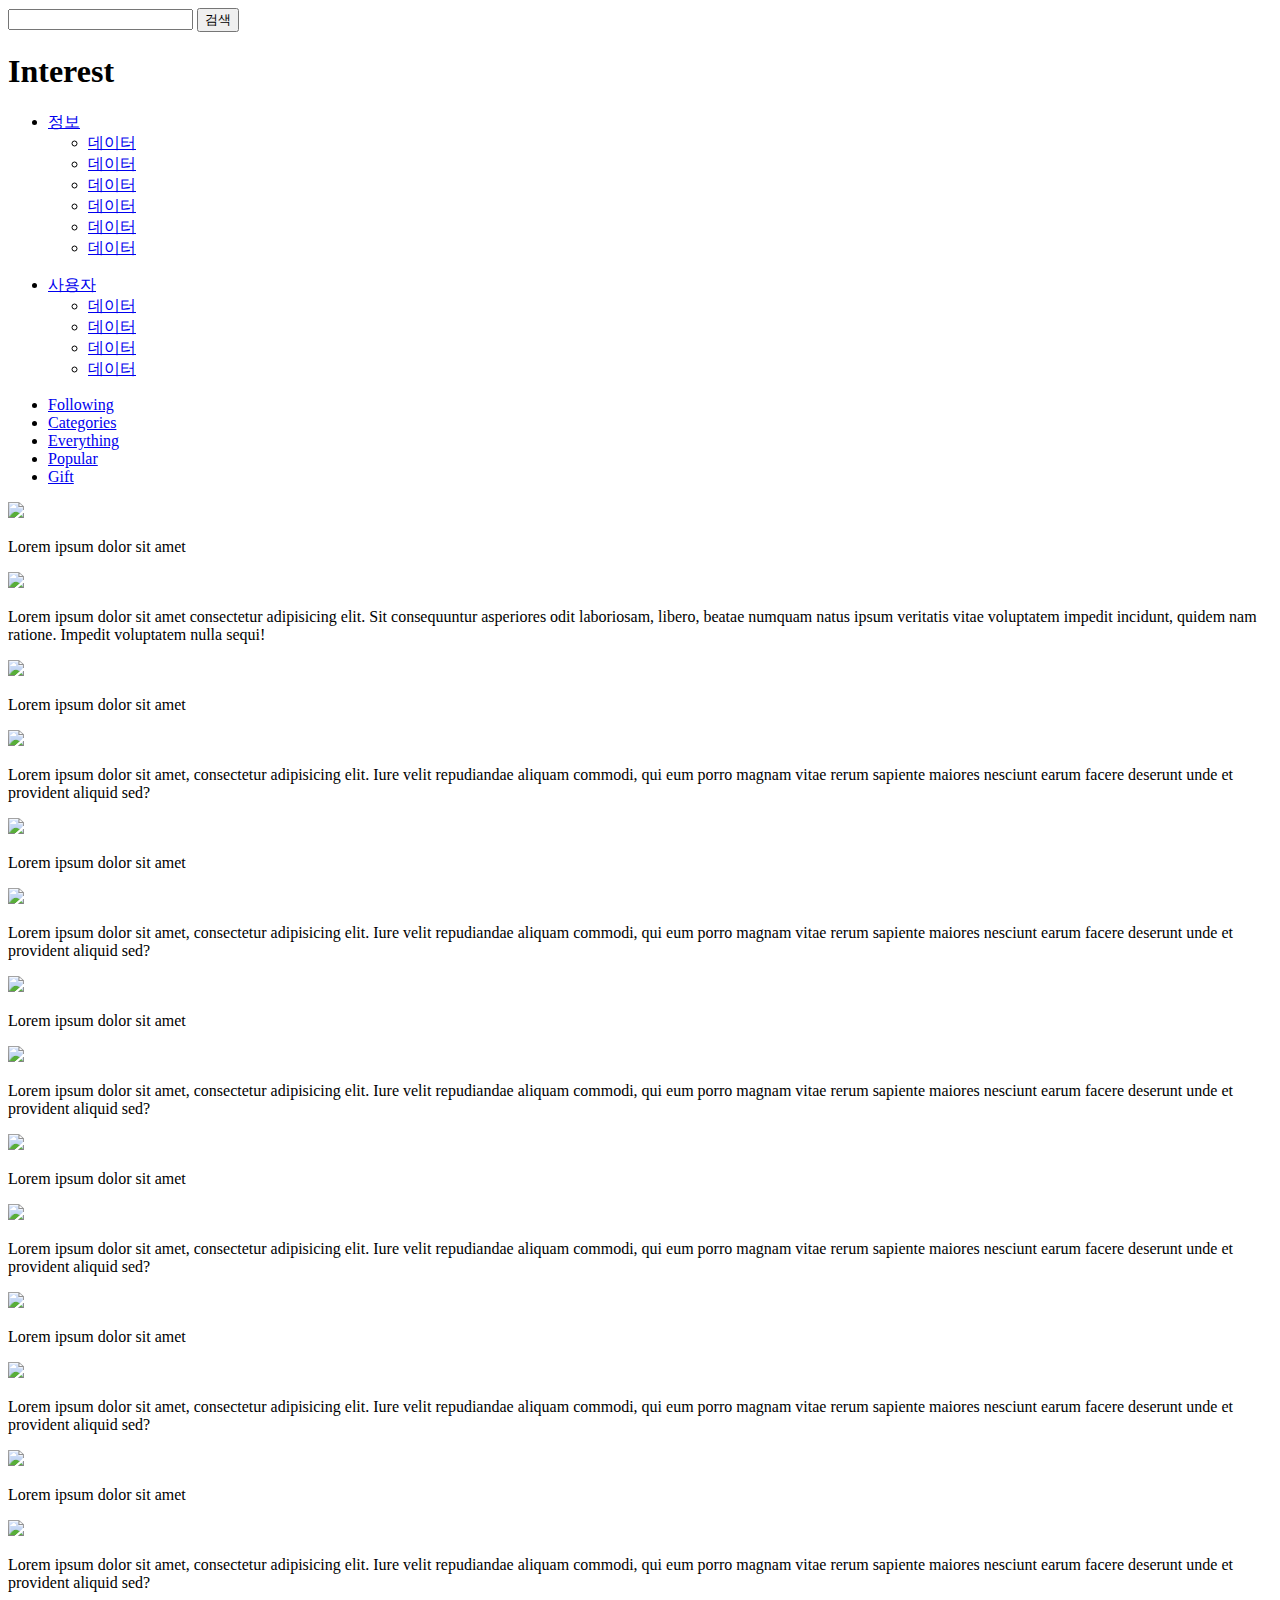
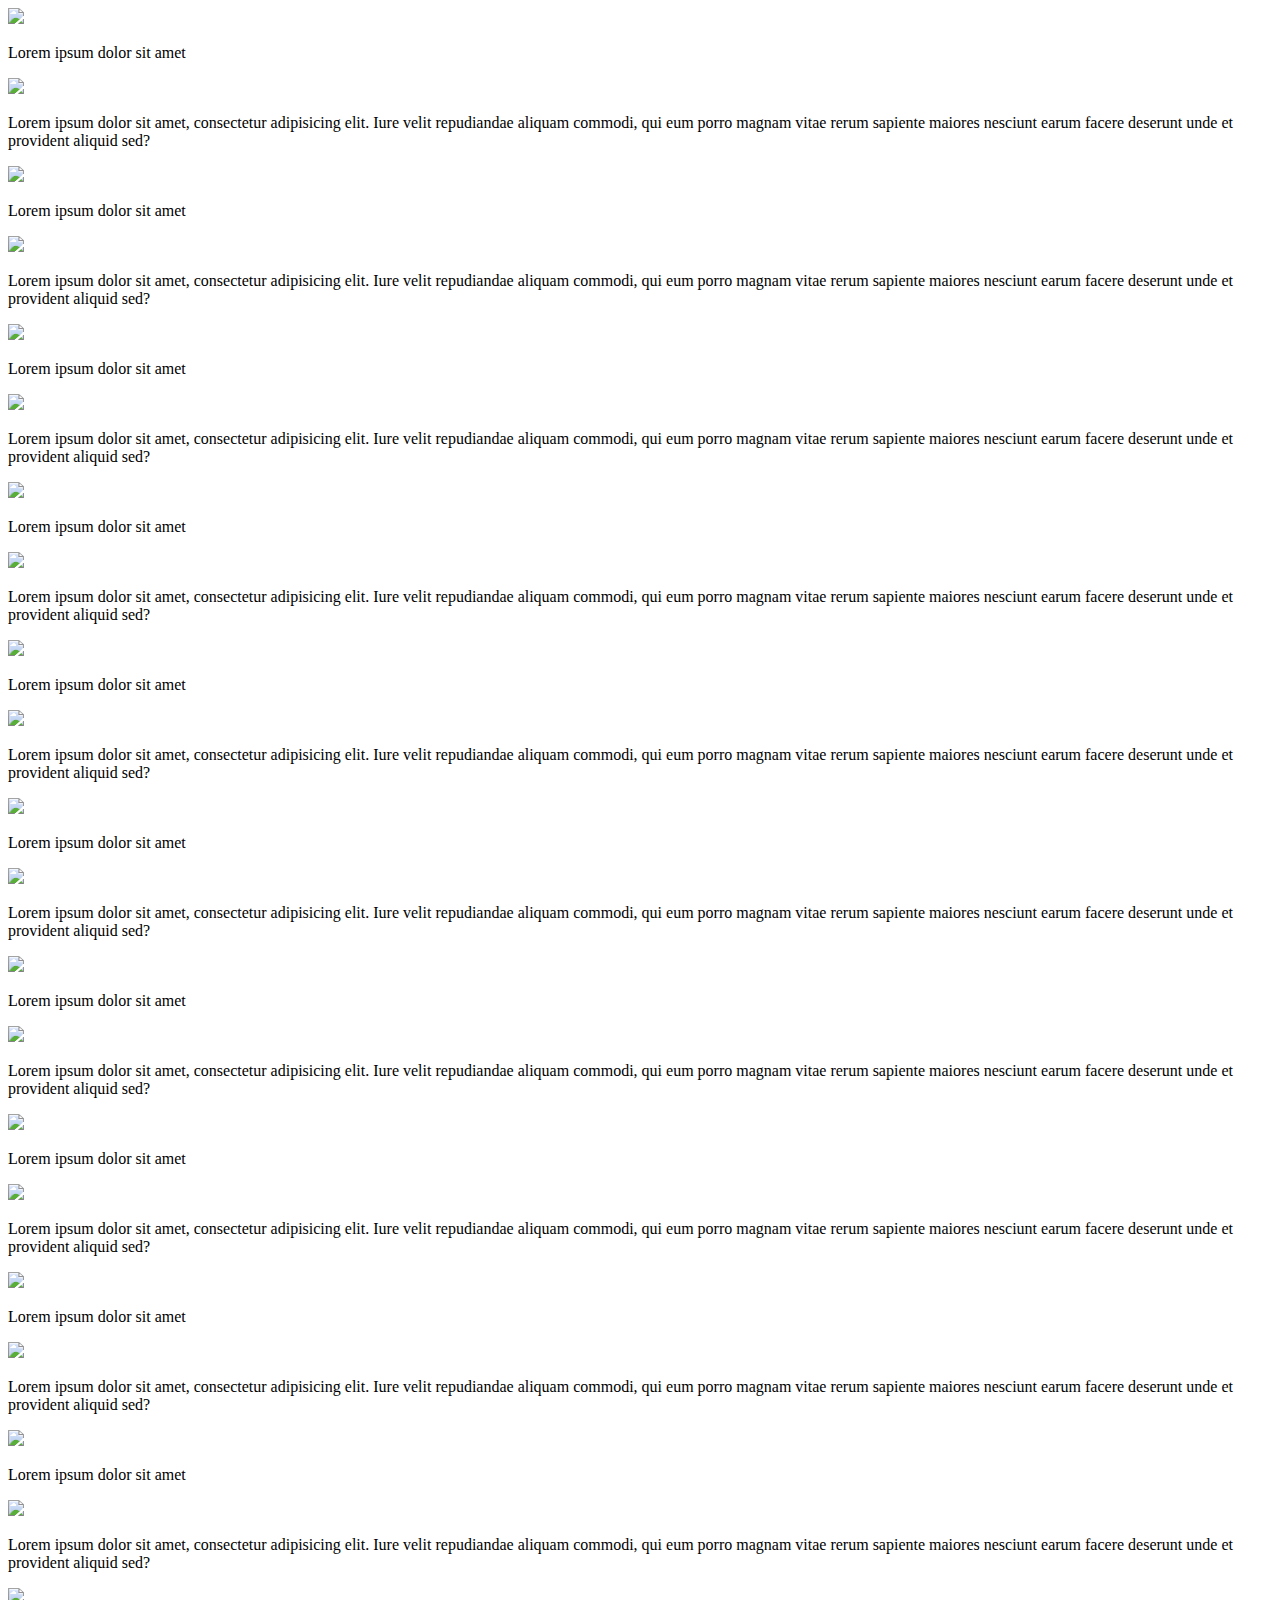
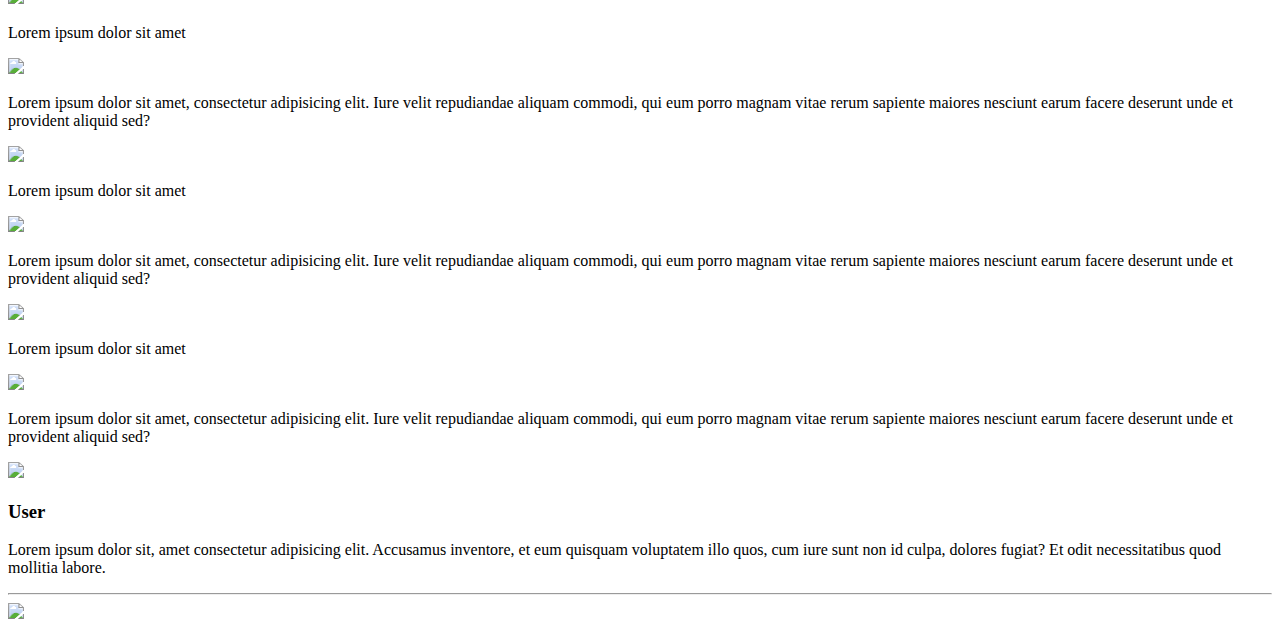
==== 04_project/index.html @ b6bfc690 "사진 업로드" ====
<!DOCTYPE html>
<html lang="ko">

    <head>
        <meta charset='utf-8'>
        <meta http-equiv='X-UA-Compatible' content='IE=edge'>
        <title>Interest</title>
        <meta name='viewport' content='width=device-width, initial-scale=1'>
        <link rel="stylesheet" href="css/init.css">
        <link rel="stylesheet" href="css/form.css">
        <link rel="stylesheet" href="css/designes.css">
        <script src="js/jquery-3.5.1.min.js"></script>
        <script src="js/masonry.pkgd.min.js"></script>
        <script src="js/imagesloaded.pkgd.min.js"></script>
        <script>
            // 로드 이벤트
            $(document).ready(function () {
                // 풀다운 메뉴 적용
                $(".outer-menu").hover(function () {
                    $(this)
                        .find(".inner-menu")
                        .css('display', "block");
                }, function () {
                    $(this)
                        .find(".inner-menu")
                        .css('display', "none");
                });

                // 그리드 레이아웃, 이미지 자동로드 적용
                $("#main-section").imagesLoaded(function () {
                    $("#main-section").masonry({itemSelector: ".paper", columnWidth: 230});
                });

                // 라이트박스
                $(".paper").click(function () {
                    showLightBox();
                });
                $("#darken-background").click(function () {
                    hideLightBox();
                });
                // 라이트박스이벤트 서포트  하얀영역을 클릭해도 라이트박스꺼지는 걸 방지
                $("#lightbox").click(function (event) {
                    event.stopPropagation();
                });
            });

            function showLightBox() {
                $("#random-image").attr({
                    src: function () {
                        var rnd_height = 500 + Math.floor(Math.random() * 100);
                        return "https://placekitten.com/600/" + rnd_height;
                    }
                });
                $("#darken-background").show();
                $("#darken-background").css("top", $(window).scrollTop());
                $("body").css('overflow', 'hidden');
            }

            function hideLightBox() {
                $("#darken-background").hide();
                $("body").css('overflow', 'auto'); // 정확
            }
        </script>
    </head>

    <body>
        <header id="main-header">
            <div class="header-search-form">
                <form>
                    <input type="search" class="input-search">
                    <input type="submit" class="input-submit" value="검색">
                </form>
            </div>
            <h1 class="header-title">Interest</h1>
            <div class="header-menu">
                <ul class="outer-menu">
                    <li>
                        <a href="#">정보</a>
                        <ul class="inner-menu">
                            <li>
                                <a href="#">데이터</a>
                            </li>
                            <li>
                                <a href="#">데이터</a>
                            </li>
                            <li>
                                <a href="#">데이터</a>
                            </li>
                            <li>
                                <a href="#">데이터</a>
                            </li>
                            <li>
                                <a href="#">데이터</a>
                            </li>
                            <li>
                                <a href="#">데이터</a>
                            </li>
                        </ul>
                    </li>
                </ul>
                <ul class="outer-menu">
                    <li>
                        <a href="#">사용자</a>
                        <ul class="inner-menu">
                            <li>
                                <a href="#">데이터</a>
                            </li>
                            <li>
                                <a href="#">데이터</a>
                            </li>
                            <li>
                                <a href="#">데이터</a>
                            </li>
                            <li>
                                <a href="#">데이터</a>
                            </li>
                        </ul>
                    </li>
                </ul>
            </div>
        </header>
        <nav id="main-navigation">
            <ul>
                <li>
                    <a href="#">Following</a>
                </li>
                <li>
                    <a href="#">Categories</a>
                </li>
                <li>
                    <a href="#">Everything</a>
                </li>
                <li>
                    <a href="#">Popular</a>
                </li>
                <li>
                    <a href="#">Gift</a>
                </li>
            </ul>
        </nav>
        <section id="main-section">
            <!-- 페이퍼 여러번 복사할 것(나중에) -->
            <div class="paper">
                <div class="paper-holder">
                    <a><img width="190" src="https://placekitten.com/190/328"></a>
                </div>
                <p class="paper-description">Lorem ipsum dolor sit amet</p>
                <div class="paper-content">
                    <a class="paper-link" href="#">
                        <img src="https://placekitten.com/30/30">
                    </a>
                    <p class="paper-text">Lorem ipsum dolor sit amet consectetur adipisicing elit.
                        Sit consequuntur asperiores odit laboriosam, libero, beatae numquam natus ipsum
                        veritatis vitae voluptatem impedit incidunt, quidem nam ratione. Impedit
                        voluptatem nulla sequi!</p>
                </div>
            </div>
            <!-- 페이퍼 끝 -->
            <div class="paper">
                <div class="paper-holder">
                    <a><img width="190" src="https://placekitten.com/190/290"></a>
                </div>
                <p class="paper-description">Lorem ipsum dolor sit amet</p>
                <div class="paper-content">
                    <a class="paper-link" href="#">
                        <img src="https://placekitten.com/30/30">
                    </a>
                    <p class="paper-text">Lorem ipsum dolor sit amet, consectetur adipisicing elit.
                        Iure velit repudiandae aliquam commodi, qui eum porro magnam vitae rerum
                        sapiente maiores nesciunt earum facere deserunt unde et provident aliquid sed?</p>
                </div>
            </div>
            <div class="paper">
                <div class="paper-holder">
                    <a><img width="190" src="https://placekitten.com/190/200"></a>
                </div>
                <p class="paper-description">Lorem ipsum dolor sit amet</p>
                <div class="paper-content">
                    <a class="paper-link" href="#">
                        <img src="https://placekitten.com/30/30">
                    </a>
                    <p class="paper-text">Lorem ipsum dolor sit amet, consectetur adipisicing elit.
                        Iure velit repudiandae aliquam commodi, qui eum porro magnam vitae rerum
                        sapiente maiores nesciunt earum facere deserunt unde et provident aliquid sed?</p>
                </div>
            </div>
            <div class="paper">
                <div class="paper-holder">
                    <a><img width="190" src="https://placekitten.com/190/215"></a>
                </div>
                <p class="paper-description">Lorem ipsum dolor sit amet</p>
                <div class="paper-content">
                    <a class="paper-link" href="#">
                        <img src="https://placekitten.com/30/30">
                    </a>
                    <p class="paper-text">Lorem ipsum dolor sit amet, consectetur adipisicing elit.
                        Iure velit repudiandae aliquam commodi, qui eum porro magnam vitae rerum
                        sapiente maiores nesciunt earum facere deserunt unde et provident aliquid sed?</p>
                </div>
            </div>
            <div class="paper">
                <div class="paper-holder">
                    <a><img width="190" src="https://placekitten.com/190/256"></a>
                </div>
                <p class="paper-description">Lorem ipsum dolor sit amet</p>
                <div class="paper-content">
                    <a class="paper-link" href="#">
                        <img src="https://placekitten.com/30/30">
                    </a>
                    <p class="paper-text">Lorem ipsum dolor sit amet, consectetur adipisicing elit.
                        Iure velit repudiandae aliquam commodi, qui eum porro magnam vitae rerum
                        sapiente maiores nesciunt earum facere deserunt unde et provident aliquid sed?</p>
                </div>
            </div>
            <div class="paper">
                <div class="paper-holder">
                    <a><img width="190" src="https://placekitten.com/190/249"></a>
                </div>
                <p class="paper-description">Lorem ipsum dolor sit amet</p>
                <div class="paper-content">
                    <a class="paper-link" href="#">
                        <img src="https://placekitten.com/30/30">
                    </a>
                    <p class="paper-text">Lorem ipsum dolor sit amet, consectetur adipisicing elit.
                        Iure velit repudiandae aliquam commodi, qui eum porro magnam vitae rerum
                        sapiente maiores nesciunt earum facere deserunt unde et provident aliquid sed?</p>
                </div>
            </div>
            <div class="paper">
                <div class="paper-holder">
                    <a><img width="190" src="https://placekitten.com/190/186"></a>
                </div>
                <p class="paper-description">Lorem ipsum dolor sit amet</p>
                <div class="paper-content">
                    <a class="paper-link" href="#">
                        <img src="https://placekitten.com/30/30">
                    </a>
                    <p class="paper-text">Lorem ipsum dolor sit amet, consectetur adipisicing elit.
                        Iure velit repudiandae aliquam commodi, qui eum porro magnam vitae rerum
                        sapiente maiores nesciunt earum facere deserunt unde et provident aliquid sed?</p>
                </div>
            </div>
            <div class="paper">
                <div class="paper-holder">
                    <a><img width="190" src="https://placekitten.com/190/181"></a>
                </div>
                <p class="paper-description">Lorem ipsum dolor sit amet</p>
                <div class="paper-content">
                    <a class="paper-link" href="#">
                        <img src="https://placekitten.com/30/30">
                    </a>
                    <p class="paper-text">Lorem ipsum dolor sit amet, consectetur adipisicing elit.
                        Iure velit repudiandae aliquam commodi, qui eum porro magnam vitae rerum
                        sapiente maiores nesciunt earum facere deserunt unde et provident aliquid sed?</p>
                </div>
            </div>
            <div class="paper">
                <div class="paper-holder">
                    <a><img width="190" src="https://placekitten.com/190/208"></a>
                </div>
                <p class="paper-description">Lorem ipsum dolor sit amet</p>
                <div class="paper-content">
                    <a class="paper-link" href="#">
                        <img src="https://placekitten.com/30/30">
                    </a>
                    <p class="paper-text">Lorem ipsum dolor sit amet, consectetur adipisicing elit.
                        Iure velit repudiandae aliquam commodi, qui eum porro magnam vitae rerum
                        sapiente maiores nesciunt earum facere deserunt unde et provident aliquid sed?</p>
                </div>
            </div>
            <div class="paper">
                <div class="paper-holder">
                    <a><img width="190" src="https://placekitten.com/190/300"></a>
                </div>
                <p class="paper-description">Lorem ipsum dolor sit amet</p>
                <div class="paper-content">
                    <a class="paper-link" href="#">
                        <img src="https://placekitten.com/30/30">
                    </a>
                    <p class="paper-text">Lorem ipsum dolor sit amet, consectetur adipisicing elit.
                        Iure velit repudiandae aliquam commodi, qui eum porro magnam vitae rerum
                        sapiente maiores nesciunt earum facere deserunt unde et provident aliquid sed?</p>
                </div>
            </div>
            <div class="paper">
                <div class="paper-holder">
                    <a><img width="190" src="https://placekitten.com/190/169"></a>
                </div>
                <p class="paper-description">Lorem ipsum dolor sit amet</p>
                <div class="paper-content">
                    <a class="paper-link" href="#">
                        <img src="https://placekitten.com/30/30">
                    </a>
                    <p class="paper-text">Lorem ipsum dolor sit amet, consectetur adipisicing elit.
                        Iure velit repudiandae aliquam commodi, qui eum porro magnam vitae rerum
                        sapiente maiores nesciunt earum facere deserunt unde et provident aliquid sed?</p>
                </div>
            </div>
            <div class="paper">
                <div class="paper-holder">
                    <a><img width="190" src="https://placekitten.com/190/168"></a>
                </div>
                <p class="paper-description">Lorem ipsum dolor sit amet</p>
                <div class="paper-content">
                    <a class="paper-link" href="#">
                        <img src="https://placekitten.com/30/30">
                    </a>
                    <p class="paper-text">Lorem ipsum dolor sit amet, consectetur adipisicing elit.
                        Iure velit repudiandae aliquam commodi, qui eum porro magnam vitae rerum
                        sapiente maiores nesciunt earum facere deserunt unde et provident aliquid sed?</p>
                </div>
            </div>
            <div class="paper">
                <div class="paper-holder">
                    <a><img width="190" src="https://placekitten.com/190/211"></a>
                </div>
                <p class="paper-description">Lorem ipsum dolor sit amet</p>
                <div class="paper-content">
                    <a class="paper-link" href="#">
                        <img src="https://placekitten.com/30/30">
                    </a>
                    <p class="paper-text">Lorem ipsum dolor sit amet, consectetur adipisicing elit.
                        Iure velit repudiandae aliquam commodi, qui eum porro magnam vitae rerum
                        sapiente maiores nesciunt earum facere deserunt unde et provident aliquid sed?</p>
                </div>
            </div>
            <div class="paper">
                <div class="paper-holder">
                    <a><img width="190" src="https://placekitten.com/190/209"></a>
                </div>
                <p class="paper-description">Lorem ipsum dolor sit amet</p>
                <div class="paper-content">
                    <a class="paper-link" href="#">
                        <img src="https://placekitten.com/30/30">
                    </a>
                    <p class="paper-text">Lorem ipsum dolor sit amet, consectetur adipisicing elit.
                        Iure velit repudiandae aliquam commodi, qui eum porro magnam vitae rerum
                        sapiente maiores nesciunt earum facere deserunt unde et provident aliquid sed?</p>
                </div>
            </div>
            <div class="paper">
                <div class="paper-holder">
                    <a><img width="190" src="https://placekitten.com/190/198"></a>
                </div>
                <p class="paper-description">Lorem ipsum dolor sit amet</p>
                <div class="paper-content">
                    <a class="paper-link" href="#">
                        <img src="https://placekitten.com/30/30">
                    </a>
                    <p class="paper-text">Lorem ipsum dolor sit amet, consectetur adipisicing elit.
                        Iure velit repudiandae aliquam commodi, qui eum porro magnam vitae rerum
                        sapiente maiores nesciunt earum facere deserunt unde et provident aliquid sed?</p>
                </div>
            </div>
            <div class="paper">
                <div class="paper-holder">
                    <a><img width="190" src="https://placekitten.com/190/306"></a>
                </div>
                <p class="paper-description">Lorem ipsum dolor sit amet</p>
                <div class="paper-content">
                    <a class="paper-link" href="#">
                        <img src="https://placekitten.com/30/30">
                    </a>
                    <p class="paper-text">Lorem ipsum dolor sit amet, consectetur adipisicing elit.
                        Iure velit repudiandae aliquam commodi, qui eum porro magnam vitae rerum
                        sapiente maiores nesciunt earum facere deserunt unde et provident aliquid sed?</p>
                </div>
            </div>
            <div class="paper">
                <div class="paper-holder">
                    <a><img width="190" src="https://placekitten.com/190/305"></a>
                </div>
                <p class="paper-description">Lorem ipsum dolor sit amet</p>
                <div class="paper-content">
                    <a class="paper-link" href="#">
                        <img src="https://placekitten.com/30/30">
                    </a>
                    <p class="paper-text">Lorem ipsum dolor sit amet, consectetur adipisicing elit.
                        Iure velit repudiandae aliquam commodi, qui eum porro magnam vitae rerum
                        sapiente maiores nesciunt earum facere deserunt unde et provident aliquid sed?</p>
                </div>
            </div>
            <div class="paper">
                <div class="paper-holder">
                    <a><img width="190" src="https://placekitten.com/190/300"></a>
                </div>
                <p class="paper-description">Lorem ipsum dolor sit amet</p>
                <div class="paper-content">
                    <a class="paper-link" href="#">
                        <img src="https://placekitten.com/30/30">
                    </a>
                    <p class="paper-text">Lorem ipsum dolor sit amet, consectetur adipisicing elit.
                        Iure velit repudiandae aliquam commodi, qui eum porro magnam vitae rerum
                        sapiente maiores nesciunt earum facere deserunt unde et provident aliquid sed?</p>
                </div>
            </div>
            <div class="paper">
                <div class="paper-holder">
                    <a><img width="190" src="https://placekitten.com/190/299"></a>
                </div>
                <p class="paper-description">Lorem ipsum dolor sit amet</p>
                <div class="paper-content">
                    <a class="paper-link" href="#">
                        <img src="https://placekitten.com/30/30">
                    </a>
                    <p class="paper-text">Lorem ipsum dolor sit amet, consectetur adipisicing elit.
                        Iure velit repudiandae aliquam commodi, qui eum porro magnam vitae rerum
                        sapiente maiores nesciunt earum facere deserunt unde et provident aliquid sed?</p>
                </div>
            </div>
            <div class="paper">
                <div class="paper-holder">
                    <a><img width="190" src="https://placekitten.com/190/365"></a>
                </div>
                <p class="paper-description">Lorem ipsum dolor sit amet</p>
                <div class="paper-content">
                    <a class="paper-link" href="#">
                        <img src="https://placekitten.com/30/30">
                    </a>
                    <p class="paper-text">Lorem ipsum dolor sit amet, consectetur adipisicing elit.
                        Iure velit repudiandae aliquam commodi, qui eum porro magnam vitae rerum
                        sapiente maiores nesciunt earum facere deserunt unde et provident aliquid sed?</p>
                </div>
            </div>
        </section>
        <div id="darken-background">
            <div id="lightbox">
                <div class="user-information">
                    <a class="user-information-image" href="#">
                        <img src="https://placekitten.com/70/70">
                    </a>
                    <div class="user-information-text">
                        <h3>User</h3>
                        <p>Lorem ipsum dolor sit, amet consectetur adipisicing elit. Accusamus
                            inventore, et eum quisquam voluptatem illo quos, cum iure sunt non id culpa,
                            dolores fugiat? Et odit necessitatibus quod mollitia labore.</p>
                    </div>
                </div>
                <hr class="lightbox-splitter">
                <img id="random-image" src="https://placekitten.com/600/751">
            </div>
        </div>
        <footer id="main-footer"></footer>
    </body>
</html>
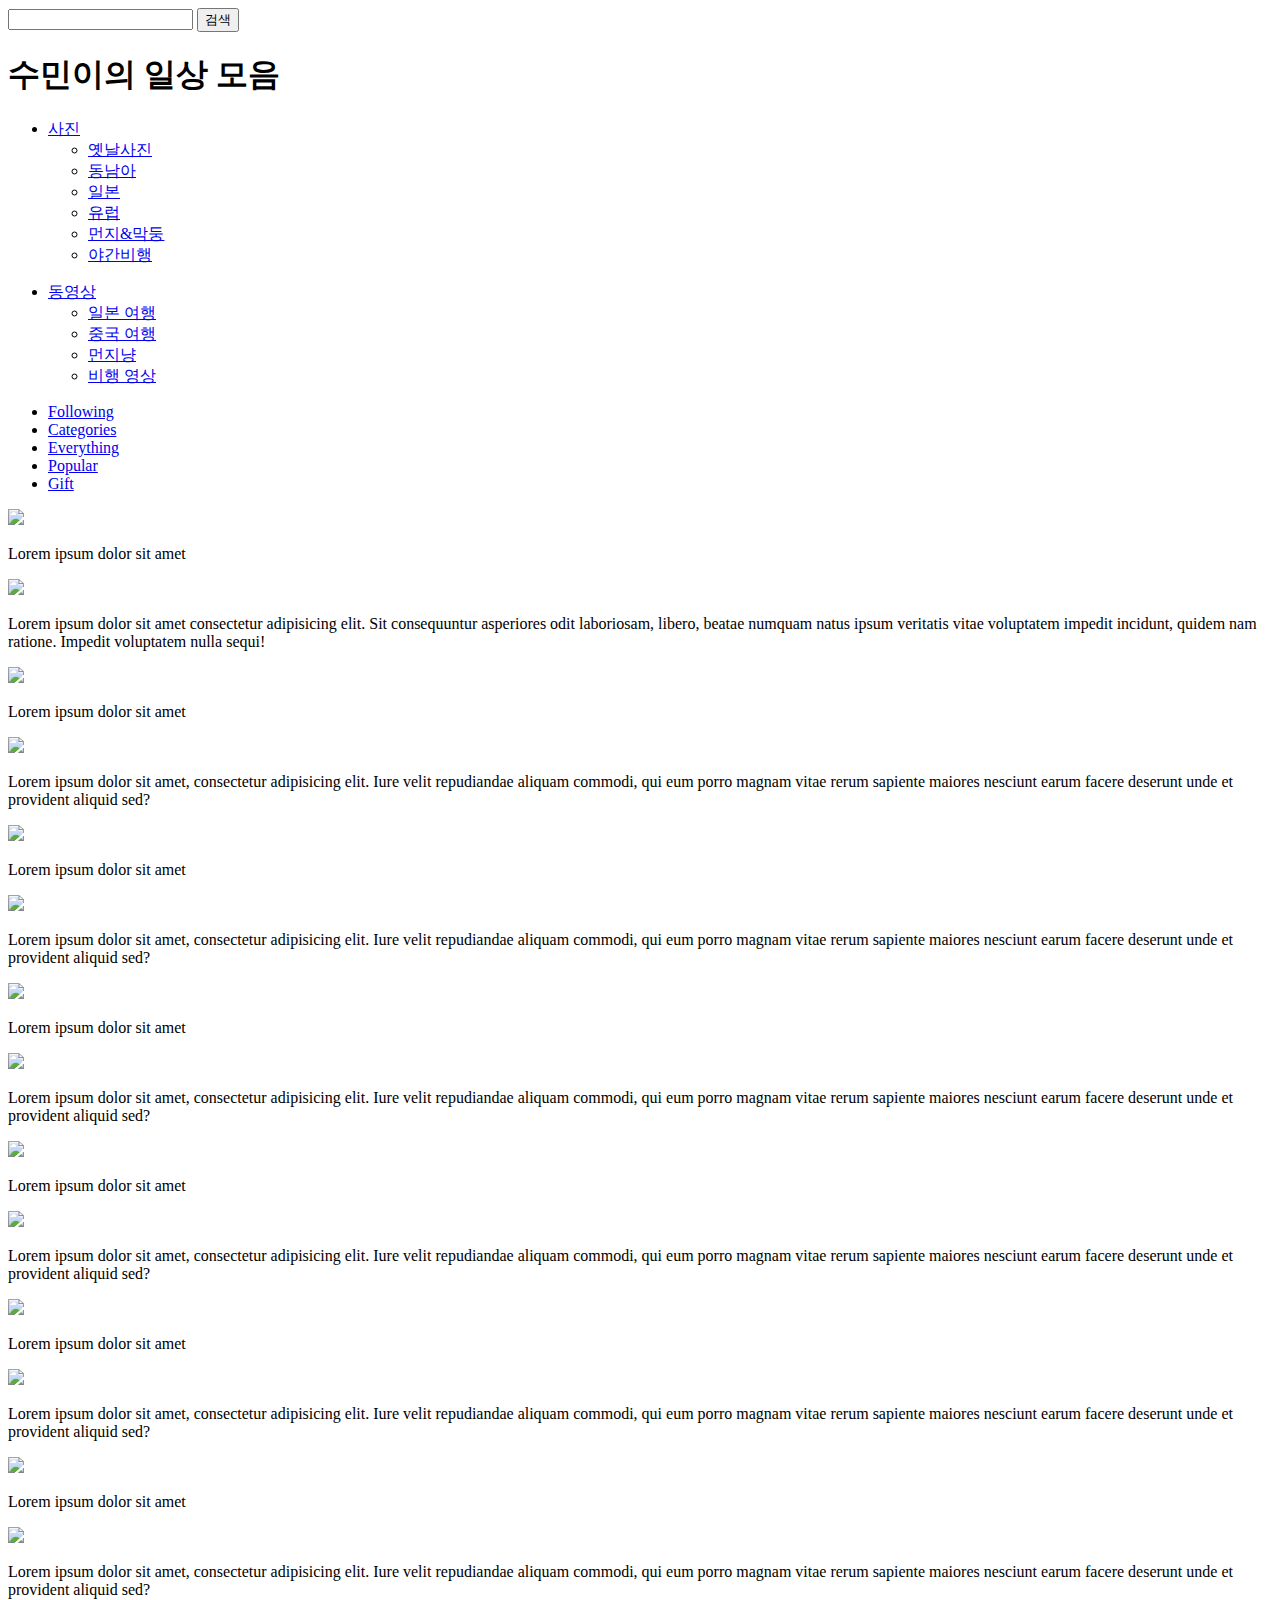
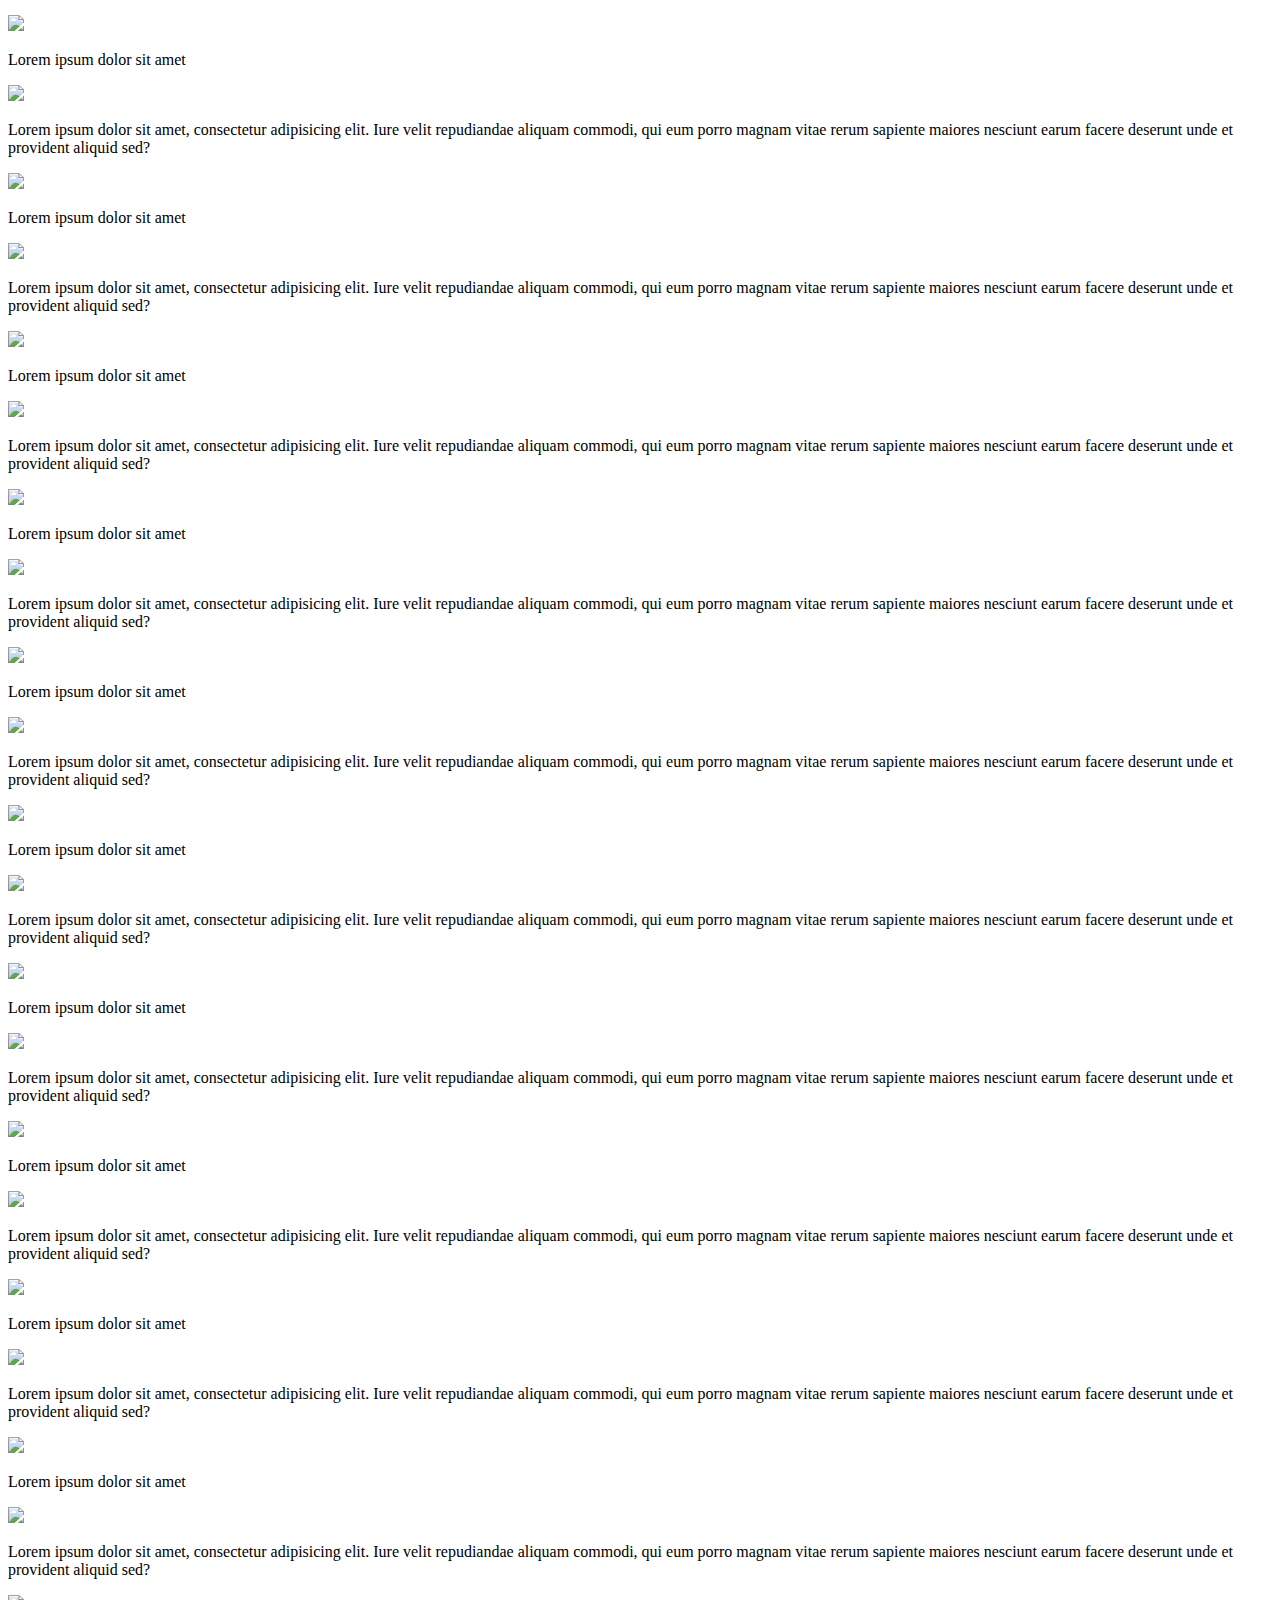
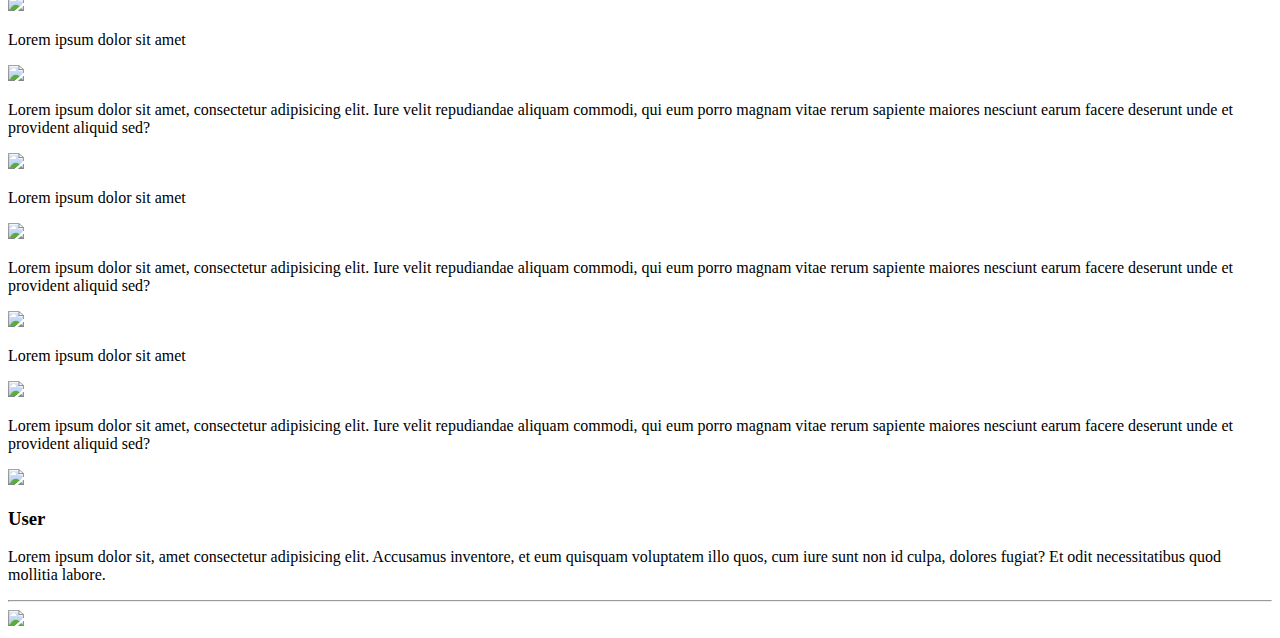
==== commit 9ac2f929: "피곤해" ====
--- a/04_project/index.html
+++ b/04_project/index.html
@@ -4,7 +4,7 @@
     <head>
         <meta charset='utf-8'>
         <meta http-equiv='X-UA-Compatible' content='IE=edge'>
-        <title>Interest</title>
+        <title>수민이의 일상 모음</title>
         <meta name='viewport' content='width=device-width, initial-scale=1'>
         <link rel="stylesheet" href="css/init.css">
         <link rel="stylesheet" href="css/form.css">
@@ -71,48 +71,48 @@
                     <input type="submit" class="input-submit" value="검색">
                 </form>
             </div>
-            <h1 class="header-title">Interest</h1>
+            <h1 class="header-title">수민이의 일상 모음</h1>
             <div class="header-menu">
                 <ul class="outer-menu">
                     <li>
-                        <a href="#">정보</a>
+                        <a href="#">사진</a>
                         <ul class="inner-menu">
                             <li>
-                                <a href="#">데이터</a>
-                            </li>
-                            <li>
-                                <a href="#">데이터</a>
-                            </li>
-                            <li>
-                                <a href="#">데이터</a>
-                            </li>
-                            <li>
-                                <a href="#">데이터</a>
-                            </li>
-                            <li>
-                                <a href="#">데이터</a>
-                            </li>
-                            <li>
-                                <a href="#">데이터</a>
+                                <a href="#">옛날사진</a>
+                            </li>
+                            <li>
+                                <a href="#">동남아</a>
+                            </li>
+                            <li>
+                                <a href="#">일본</a>
+                            </li>
+                            <li>
+                                <a href="#">유럽</a>
+                            </li>
+                            <li>
+                                <a href="#">먼지&막둥</a>
+                            </li>
+                            <li>
+                                <a href="#">야간비행</a>
                             </li>
                         </ul>
                     </li>
                 </ul>
                 <ul class="outer-menu">
                     <li>
-                        <a href="#">사용자</a>
+                        <a href="#">동영상</a>
                         <ul class="inner-menu">
                             <li>
-                                <a href="#">데이터</a>
-                            </li>
-                            <li>
-                                <a href="#">데이터</a>
-                            </li>
-                            <li>
-                                <a href="#">데이터</a>
-                            </li>
-                            <li>
-                                <a href="#">데이터</a>
+                                <a href="#"> 일본 여행</a>
+                            </li>
+                            <li>
+                                <a href="#">중국 여행</a>
+                            </li>
+                            <li>
+                                <a href="#">먼지냥</a>
+                            </li>
+                            <li>
+                                <a href="#">비행 영상</a>
                             </li>
                         </ul>
                     </li>
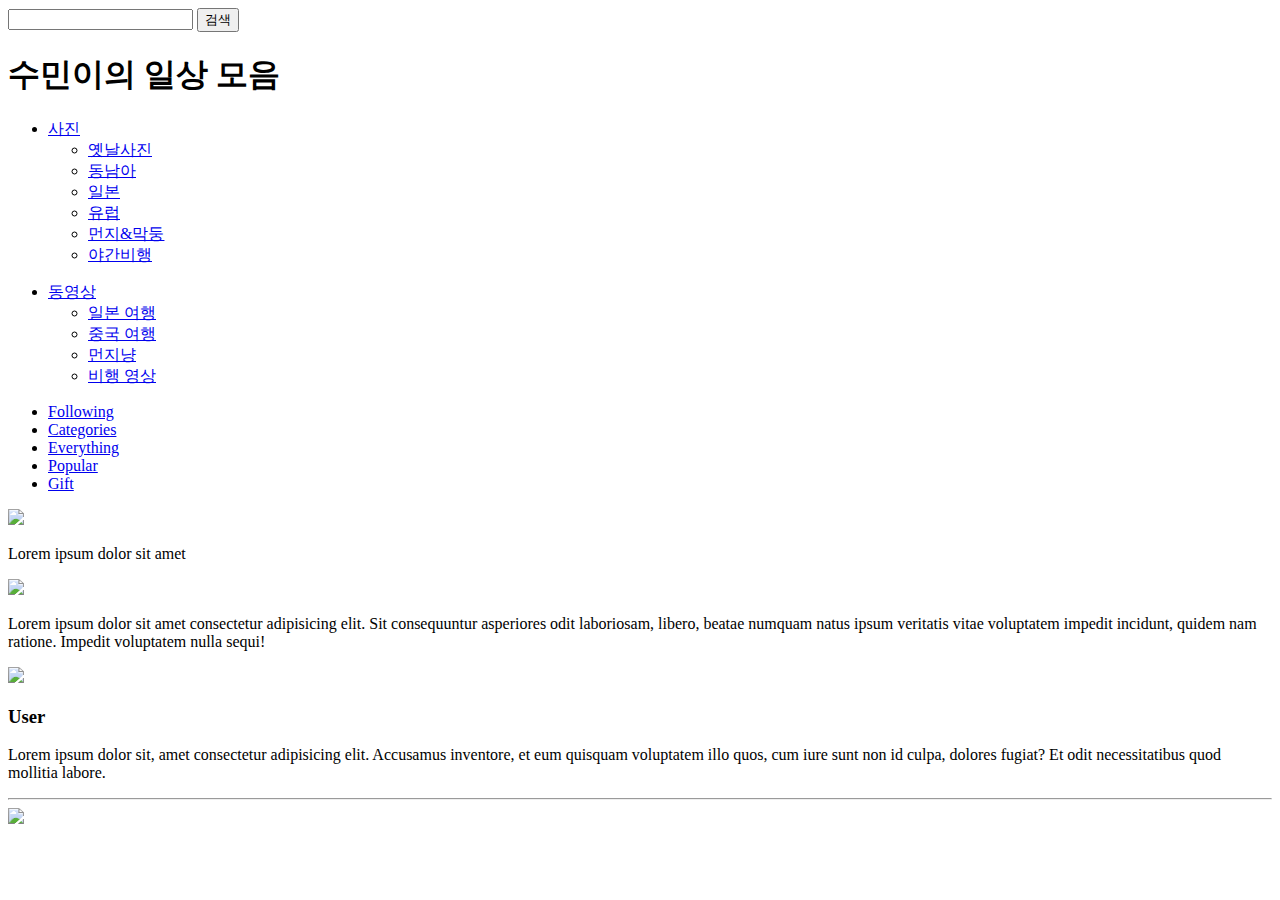
==== commit d1b24eec: "ㅇ" ====
--- a/04_project/index.html
+++ b/04_project/index.html
@@ -48,7 +48,7 @@
                 $("#random-image").attr({
                     src: function () {
                         var rnd_height = 500 + Math.floor(Math.random() * 100);
-                        return "https://placekitten.com/600/" + rnd_height;
+                        return "C:\Repository\My-Everything-Story\04_project\img\2_말레이시아&싱가폴/600/" + rnd_height;
                     }
                 });
                 $("#darken-background").show();
@@ -142,12 +142,12 @@
             <!-- 페이퍼 여러번 복사할 것(나중에) -->
             <div class="paper">
                 <div class="paper-holder">
-                    <a><img width="190" src="https://placekitten.com/190/328"></a>
+                    <a><img width="190" src="C:\Repository\My-Everything-Story\04_project\img\2_말레이시아&싱가폴\그냥 하늘이 푸르길래.jpg/190/328"></a>
                 </div>
                 <p class="paper-description">Lorem ipsum dolor sit amet</p>
                 <div class="paper-content">
                     <a class="paper-link" href="#">
-                        <img src="https://placekitten.com/30/30">
+                        <img src="C:\Repository\My-Everything-Story\04_project\img\2_말레이시아&싱가폴\그냥 하늘이 푸르길래.jpg/30/30">
                     </a>
                     <p class="paper-text">Lorem ipsum dolor sit amet consectetur adipisicing elit.
                         Sit consequuntur asperiores odit laboriosam, libero, beatae numquam natus ipsum
@@ -156,272 +156,6 @@
                 </div>
             </div>
             <!-- 페이퍼 끝 -->
-            <div class="paper">
-                <div class="paper-holder">
-                    <a><img width="190" src="https://placekitten.com/190/290"></a>
-                </div>
-                <p class="paper-description">Lorem ipsum dolor sit amet</p>
-                <div class="paper-content">
-                    <a class="paper-link" href="#">
-                        <img src="https://placekitten.com/30/30">
-                    </a>
-                    <p class="paper-text">Lorem ipsum dolor sit amet, consectetur adipisicing elit.
-                        Iure velit repudiandae aliquam commodi, qui eum porro magnam vitae rerum
-                        sapiente maiores nesciunt earum facere deserunt unde et provident aliquid sed?</p>
-                </div>
-            </div>
-            <div class="paper">
-                <div class="paper-holder">
-                    <a><img width="190" src="https://placekitten.com/190/200"></a>
-                </div>
-                <p class="paper-description">Lorem ipsum dolor sit amet</p>
-                <div class="paper-content">
-                    <a class="paper-link" href="#">
-                        <img src="https://placekitten.com/30/30">
-                    </a>
-                    <p class="paper-text">Lorem ipsum dolor sit amet, consectetur adipisicing elit.
-                        Iure velit repudiandae aliquam commodi, qui eum porro magnam vitae rerum
-                        sapiente maiores nesciunt earum facere deserunt unde et provident aliquid sed?</p>
-                </div>
-            </div>
-            <div class="paper">
-                <div class="paper-holder">
-                    <a><img width="190" src="https://placekitten.com/190/215"></a>
-                </div>
-                <p class="paper-description">Lorem ipsum dolor sit amet</p>
-                <div class="paper-content">
-                    <a class="paper-link" href="#">
-                        <img src="https://placekitten.com/30/30">
-                    </a>
-                    <p class="paper-text">Lorem ipsum dolor sit amet, consectetur adipisicing elit.
-                        Iure velit repudiandae aliquam commodi, qui eum porro magnam vitae rerum
-                        sapiente maiores nesciunt earum facere deserunt unde et provident aliquid sed?</p>
-                </div>
-            </div>
-            <div class="paper">
-                <div class="paper-holder">
-                    <a><img width="190" src="https://placekitten.com/190/256"></a>
-                </div>
-                <p class="paper-description">Lorem ipsum dolor sit amet</p>
-                <div class="paper-content">
-                    <a class="paper-link" href="#">
-                        <img src="https://placekitten.com/30/30">
-                    </a>
-                    <p class="paper-text">Lorem ipsum dolor sit amet, consectetur adipisicing elit.
-                        Iure velit repudiandae aliquam commodi, qui eum porro magnam vitae rerum
-                        sapiente maiores nesciunt earum facere deserunt unde et provident aliquid sed?</p>
-                </div>
-            </div>
-            <div class="paper">
-                <div class="paper-holder">
-                    <a><img width="190" src="https://placekitten.com/190/249"></a>
-                </div>
-                <p class="paper-description">Lorem ipsum dolor sit amet</p>
-                <div class="paper-content">
-                    <a class="paper-link" href="#">
-                        <img src="https://placekitten.com/30/30">
-                    </a>
-                    <p class="paper-text">Lorem ipsum dolor sit amet, consectetur adipisicing elit.
-                        Iure velit repudiandae aliquam commodi, qui eum porro magnam vitae rerum
-                        sapiente maiores nesciunt earum facere deserunt unde et provident aliquid sed?</p>
-                </div>
-            </div>
-            <div class="paper">
-                <div class="paper-holder">
-                    <a><img width="190" src="https://placekitten.com/190/186"></a>
-                </div>
-                <p class="paper-description">Lorem ipsum dolor sit amet</p>
-                <div class="paper-content">
-                    <a class="paper-link" href="#">
-                        <img src="https://placekitten.com/30/30">
-                    </a>
-                    <p class="paper-text">Lorem ipsum dolor sit amet, consectetur adipisicing elit.
-                        Iure velit repudiandae aliquam commodi, qui eum porro magnam vitae rerum
-                        sapiente maiores nesciunt earum facere deserunt unde et provident aliquid sed?</p>
-                </div>
-            </div>
-            <div class="paper">
-                <div class="paper-holder">
-                    <a><img width="190" src="https://placekitten.com/190/181"></a>
-                </div>
-                <p class="paper-description">Lorem ipsum dolor sit amet</p>
-                <div class="paper-content">
-                    <a class="paper-link" href="#">
-                        <img src="https://placekitten.com/30/30">
-                    </a>
-                    <p class="paper-text">Lorem ipsum dolor sit amet, consectetur adipisicing elit.
-                        Iure velit repudiandae aliquam commodi, qui eum porro magnam vitae rerum
-                        sapiente maiores nesciunt earum facere deserunt unde et provident aliquid sed?</p>
-                </div>
-            </div>
-            <div class="paper">
-                <div class="paper-holder">
-                    <a><img width="190" src="https://placekitten.com/190/208"></a>
-                </div>
-                <p class="paper-description">Lorem ipsum dolor sit amet</p>
-                <div class="paper-content">
-                    <a class="paper-link" href="#">
-                        <img src="https://placekitten.com/30/30">
-                    </a>
-                    <p class="paper-text">Lorem ipsum dolor sit amet, consectetur adipisicing elit.
-                        Iure velit repudiandae aliquam commodi, qui eum porro magnam vitae rerum
-                        sapiente maiores nesciunt earum facere deserunt unde et provident aliquid sed?</p>
-                </div>
-            </div>
-            <div class="paper">
-                <div class="paper-holder">
-                    <a><img width="190" src="https://placekitten.com/190/300"></a>
-                </div>
-                <p class="paper-description">Lorem ipsum dolor sit amet</p>
-                <div class="paper-content">
-                    <a class="paper-link" href="#">
-                        <img src="https://placekitten.com/30/30">
-                    </a>
-                    <p class="paper-text">Lorem ipsum dolor sit amet, consectetur adipisicing elit.
-                        Iure velit repudiandae aliquam commodi, qui eum porro magnam vitae rerum
-                        sapiente maiores nesciunt earum facere deserunt unde et provident aliquid sed?</p>
-                </div>
-            </div>
-            <div class="paper">
-                <div class="paper-holder">
-                    <a><img width="190" src="https://placekitten.com/190/169"></a>
-                </div>
-                <p class="paper-description">Lorem ipsum dolor sit amet</p>
-                <div class="paper-content">
-                    <a class="paper-link" href="#">
-                        <img src="https://placekitten.com/30/30">
-                    </a>
-                    <p class="paper-text">Lorem ipsum dolor sit amet, consectetur adipisicing elit.
-                        Iure velit repudiandae aliquam commodi, qui eum porro magnam vitae rerum
-                        sapiente maiores nesciunt earum facere deserunt unde et provident aliquid sed?</p>
-                </div>
-            </div>
-            <div class="paper">
-                <div class="paper-holder">
-                    <a><img width="190" src="https://placekitten.com/190/168"></a>
-                </div>
-                <p class="paper-description">Lorem ipsum dolor sit amet</p>
-                <div class="paper-content">
-                    <a class="paper-link" href="#">
-                        <img src="https://placekitten.com/30/30">
-                    </a>
-                    <p class="paper-text">Lorem ipsum dolor sit amet, consectetur adipisicing elit.
-                        Iure velit repudiandae aliquam commodi, qui eum porro magnam vitae rerum
-                        sapiente maiores nesciunt earum facere deserunt unde et provident aliquid sed?</p>
-                </div>
-            </div>
-            <div class="paper">
-                <div class="paper-holder">
-                    <a><img width="190" src="https://placekitten.com/190/211"></a>
-                </div>
-                <p class="paper-description">Lorem ipsum dolor sit amet</p>
-                <div class="paper-content">
-                    <a class="paper-link" href="#">
-                        <img src="https://placekitten.com/30/30">
-                    </a>
-                    <p class="paper-text">Lorem ipsum dolor sit amet, consectetur adipisicing elit.
-                        Iure velit repudiandae aliquam commodi, qui eum porro magnam vitae rerum
-                        sapiente maiores nesciunt earum facere deserunt unde et provident aliquid sed?</p>
-                </div>
-            </div>
-            <div class="paper">
-                <div class="paper-holder">
-                    <a><img width="190" src="https://placekitten.com/190/209"></a>
-                </div>
-                <p class="paper-description">Lorem ipsum dolor sit amet</p>
-                <div class="paper-content">
-                    <a class="paper-link" href="#">
-                        <img src="https://placekitten.com/30/30">
-                    </a>
-                    <p class="paper-text">Lorem ipsum dolor sit amet, consectetur adipisicing elit.
-                        Iure velit repudiandae aliquam commodi, qui eum porro magnam vitae rerum
-                        sapiente maiores nesciunt earum facere deserunt unde et provident aliquid sed?</p>
-                </div>
-            </div>
-            <div class="paper">
-                <div class="paper-holder">
-                    <a><img width="190" src="https://placekitten.com/190/198"></a>
-                </div>
-                <p class="paper-description">Lorem ipsum dolor sit amet</p>
-                <div class="paper-content">
-                    <a class="paper-link" href="#">
-                        <img src="https://placekitten.com/30/30">
-                    </a>
-                    <p class="paper-text">Lorem ipsum dolor sit amet, consectetur adipisicing elit.
-                        Iure velit repudiandae aliquam commodi, qui eum porro magnam vitae rerum
-                        sapiente maiores nesciunt earum facere deserunt unde et provident aliquid sed?</p>
-                </div>
-            </div>
-            <div class="paper">
-                <div class="paper-holder">
-                    <a><img width="190" src="https://placekitten.com/190/306"></a>
-                </div>
-                <p class="paper-description">Lorem ipsum dolor sit amet</p>
-                <div class="paper-content">
-                    <a class="paper-link" href="#">
-                        <img src="https://placekitten.com/30/30">
-                    </a>
-                    <p class="paper-text">Lorem ipsum dolor sit amet, consectetur adipisicing elit.
-                        Iure velit repudiandae aliquam commodi, qui eum porro magnam vitae rerum
-                        sapiente maiores nesciunt earum facere deserunt unde et provident aliquid sed?</p>
-                </div>
-            </div>
-            <div class="paper">
-                <div class="paper-holder">
-                    <a><img width="190" src="https://placekitten.com/190/305"></a>
-                </div>
-                <p class="paper-description">Lorem ipsum dolor sit amet</p>
-                <div class="paper-content">
-                    <a class="paper-link" href="#">
-                        <img src="https://placekitten.com/30/30">
-                    </a>
-                    <p class="paper-text">Lorem ipsum dolor sit amet, consectetur adipisicing elit.
-                        Iure velit repudiandae aliquam commodi, qui eum porro magnam vitae rerum
-                        sapiente maiores nesciunt earum facere deserunt unde et provident aliquid sed?</p>
-                </div>
-            </div>
-            <div class="paper">
-                <div class="paper-holder">
-                    <a><img width="190" src="https://placekitten.com/190/300"></a>
-                </div>
-                <p class="paper-description">Lorem ipsum dolor sit amet</p>
-                <div class="paper-content">
-                    <a class="paper-link" href="#">
-                        <img src="https://placekitten.com/30/30">
-                    </a>
-                    <p class="paper-text">Lorem ipsum dolor sit amet, consectetur adipisicing elit.
-                        Iure velit repudiandae aliquam commodi, qui eum porro magnam vitae rerum
-                        sapiente maiores nesciunt earum facere deserunt unde et provident aliquid sed?</p>
-                </div>
-            </div>
-            <div class="paper">
-                <div class="paper-holder">
-                    <a><img width="190" src="https://placekitten.com/190/299"></a>
-                </div>
-                <p class="paper-description">Lorem ipsum dolor sit amet</p>
-                <div class="paper-content">
-                    <a class="paper-link" href="#">
-                        <img src="https://placekitten.com/30/30">
-                    </a>
-                    <p class="paper-text">Lorem ipsum dolor sit amet, consectetur adipisicing elit.
-                        Iure velit repudiandae aliquam commodi, qui eum porro magnam vitae rerum
-                        sapiente maiores nesciunt earum facere deserunt unde et provident aliquid sed?</p>
-                </div>
-            </div>
-            <div class="paper">
-                <div class="paper-holder">
-                    <a><img width="190" src="https://placekitten.com/190/365"></a>
-                </div>
-                <p class="paper-description">Lorem ipsum dolor sit amet</p>
-                <div class="paper-content">
-                    <a class="paper-link" href="#">
-                        <img src="https://placekitten.com/30/30">
-                    </a>
-                    <p class="paper-text">Lorem ipsum dolor sit amet, consectetur adipisicing elit.
-                        Iure velit repudiandae aliquam commodi, qui eum porro magnam vitae rerum
-                        sapiente maiores nesciunt earum facere deserunt unde et provident aliquid sed?</p>
-                </div>
-            </div>
         </section>
         <div id="darken-background">
             <div id="lightbox">
